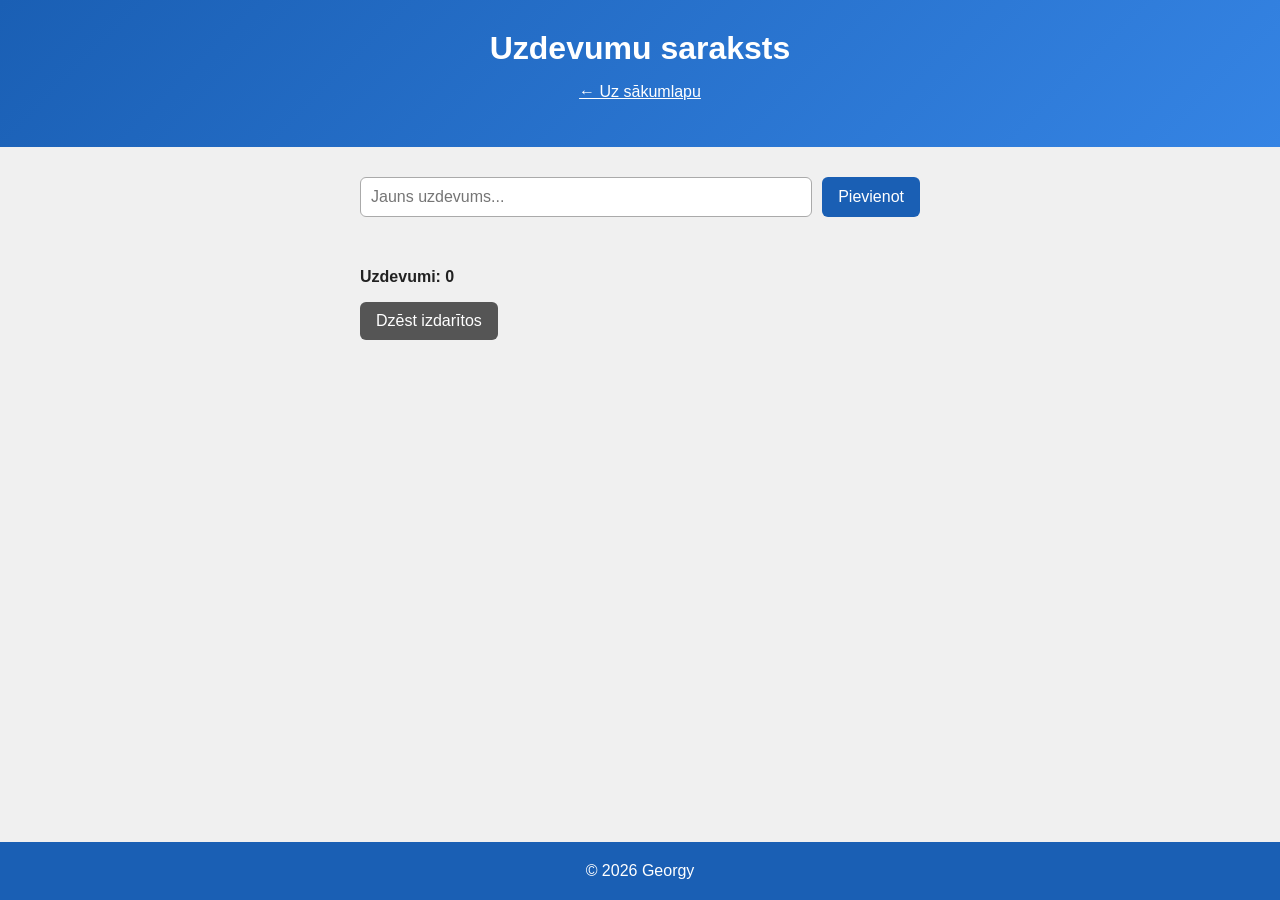
==== todo/index.html @ 12dcf136 "todo" ====
<!DOCTYPE html>
<html lang="lv">
<head>
    <meta charset="UTF-8">
    <meta name="viewport" content="width=device-width, initial-scale=1.0">
    <title>Uzdevumu saraksts | Georgy</title>
    <link rel="stylesheet" href="style.css">
</head>
<body>
    <header>
        <h1>Uzdevumu saraksts</h1>
        <p><a href="../index.html">← Uz sākumlapu</a></p>
    </header>

    <main>
        <div class="ievade-rinda">
            <input type="text" id="jauns" placeholder="Jauns uzdevums...">
            <button id="pievienot">Pievienot</button>
        </div>
        <p id="zina"></p>

        <p class="skaits">Uzdevumi: <span id="skaits">0</span></p>
        <ul id="saraksts"></ul>

        <button id="dzest-izdaritos">Dzēst izdarītos</button>
    </main>

    <footer>
        <p>© 2026 Georgy</p>
    </footer>

    <!--
        Why is the script at the end of body?
        The browser reads HTML from top to bottom. If the script were in head,
        it would run before input, button and ul exist,
        and getElementById would return null. At the end of body all elements are already on the page.
    -->
    <script src="script.js"></script>
</body>
</html>
---- todo/style.css ----
* {
    box-sizing: border-box;
}

body {
    font-family: Arial, sans-serif;
    background-color: rgb(240, 240, 240);
    color: #222222;
    margin: 0;
    min-height: 100vh;
    display: flex;
    flex-direction: column;
}

header {
    background: linear-gradient(135deg, #1a5fb4, #3584e4);
    color: white;
    text-align: center;
    padding: 30px 20px;
}

header h1 {
    margin: 0 0 10px 0;
}

header a {
    color: white;
}

main {
    flex: 1;
    width: 100%;
    max-width: 600px;
    margin: 0 auto;
    padding: 30px 20px;
}

.ievade-rinda {
    display: flex;
    gap: 10px;
}

#jauns {
    flex: 1;
    padding: 10px;
    font-size: 1rem;
    border: 1px solid #aaaaaa;
    border-radius: 6px;
}

button {
    padding: 10px 16px;
    font-size: 1rem;
    border: none;
    border-radius: 6px;
    background-color: #1a5fb4;
    color: white;
    cursor: pointer;
}

button:hover {
    background-color: #144a8c;
}

#zina {
    color: #c01c28;
    min-height: 1.2em;
}

.skaits {
    font-weight: bold;
}

#saraksts {
    list-style: none;
    padding: 0;
}

#saraksts li {
    display: flex;
    justify-content: space-between;
    align-items: center;
    gap: 10px;
    background-color: white;
    padding: 12px;
    margin-bottom: 8px;
    border-radius: 6px;
    border-left: 5px solid #1a5fb4;
    box-shadow: 0 1px 4px rgba(0, 0, 0, 0.15);
    cursor: pointer;
}

#saraksts li span {
    word-break: break-word;
}

#saraksts li button {
    background-color: #c01c28;
    padding: 6px 12px;
    font-size: 0.9rem;
}

/* Done task: strikethrough and grey */
li.izdarits {
    text-decoration: line-through;
    color: #999999;
}

#dzest-izdaritos {
    background-color: #555555;
}

footer {
    text-align: center;
    padding: 20px;
    background-color: #1a5fb4;
    color: white;
}

footer p {
    margin: 0;
}
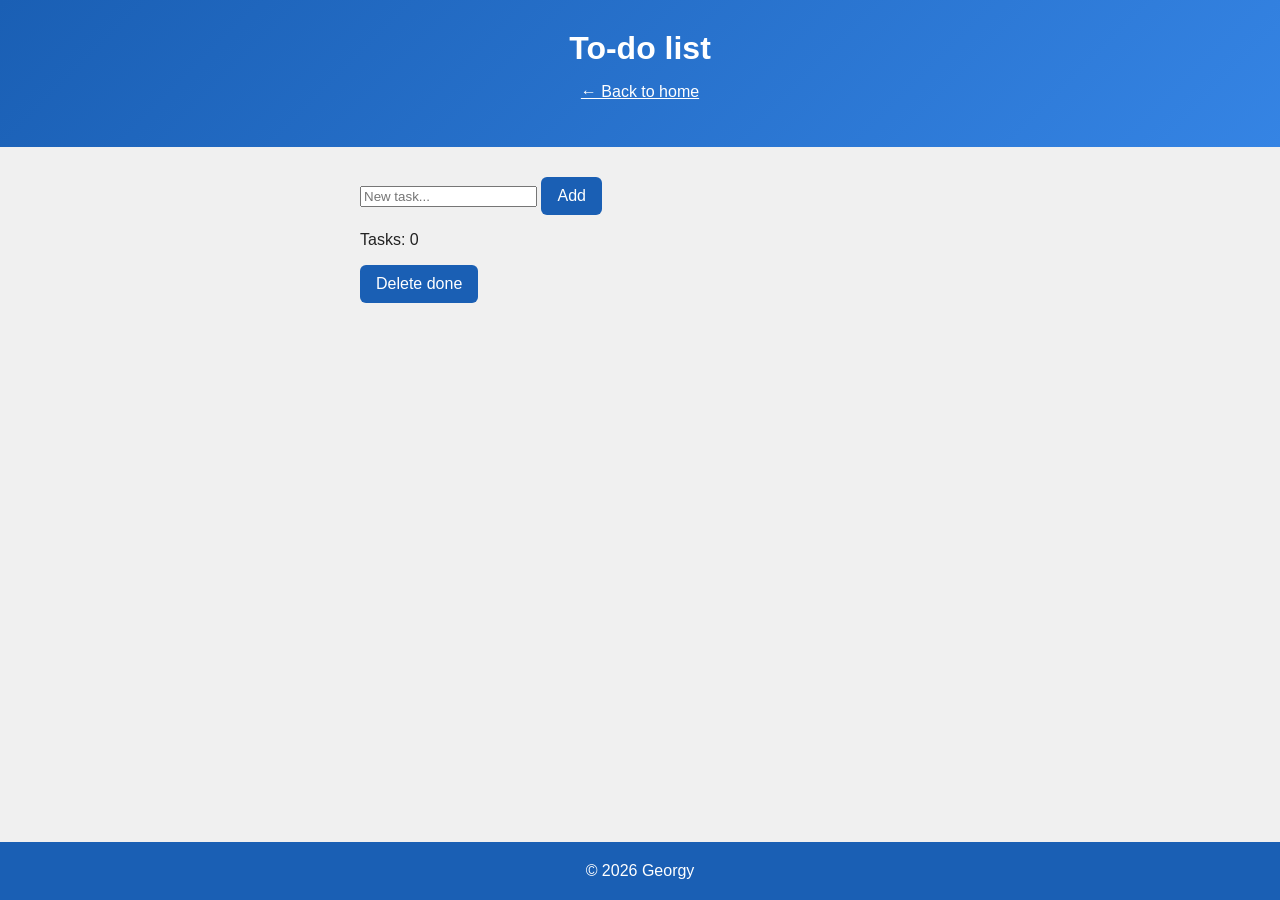
==== commit 327fd6dc: "Translate to-do list to English and fix home page" ====
--- a/todo/index.html
+++ b/todo/index.html
@@ -3,26 +3,26 @@
 <head>
     <meta charset="UTF-8">
     <meta name="viewport" content="width=device-width, initial-scale=1.0">
-    <title>Uzdevumu saraksts | Georgy</title>
+    <title>To-do list | Georgy</title>
     <link rel="stylesheet" href="style.css">
 </head>
 <body>
     <header>
-        <h1>Uzdevumu saraksts</h1>
-        <p><a href="../index.html">← Uz sākumlapu</a></p>
+        <h1>To-do list</h1>
+        <p><a href="../index.html">← Back to home</a></p>
     </header>
 
     <main>
-        <div class="ievade-rinda">
-            <input type="text" id="jauns" placeholder="Jauns uzdevums...">
-            <button id="pievienot">Pievienot</button>
+        <div class="input-row">
+            <input type="text" id="new-task" placeholder="New task...">
+            <button id="add-button">Add</button>
         </div>
-        <p id="zina"></p>
+        <p id="message"></p>
 
-        <p class="skaits">Uzdevumi: <span id="skaits">0</span></p>
-        <ul id="saraksts"></ul>
+        <p class="count">Tasks: <span id="count">0</span></p>
+        <ul id="task-list"></ul>
 
-        <button id="dzest-izdaritos">Dzēst izdarītos</button>
+        <button id="delete-done">Delete done</button>
     </main>
 
     <footer>
@@ -37,4 +37,4 @@
     -->
     <script src="script.js"></script>
 </body>
-</html>+</html>
